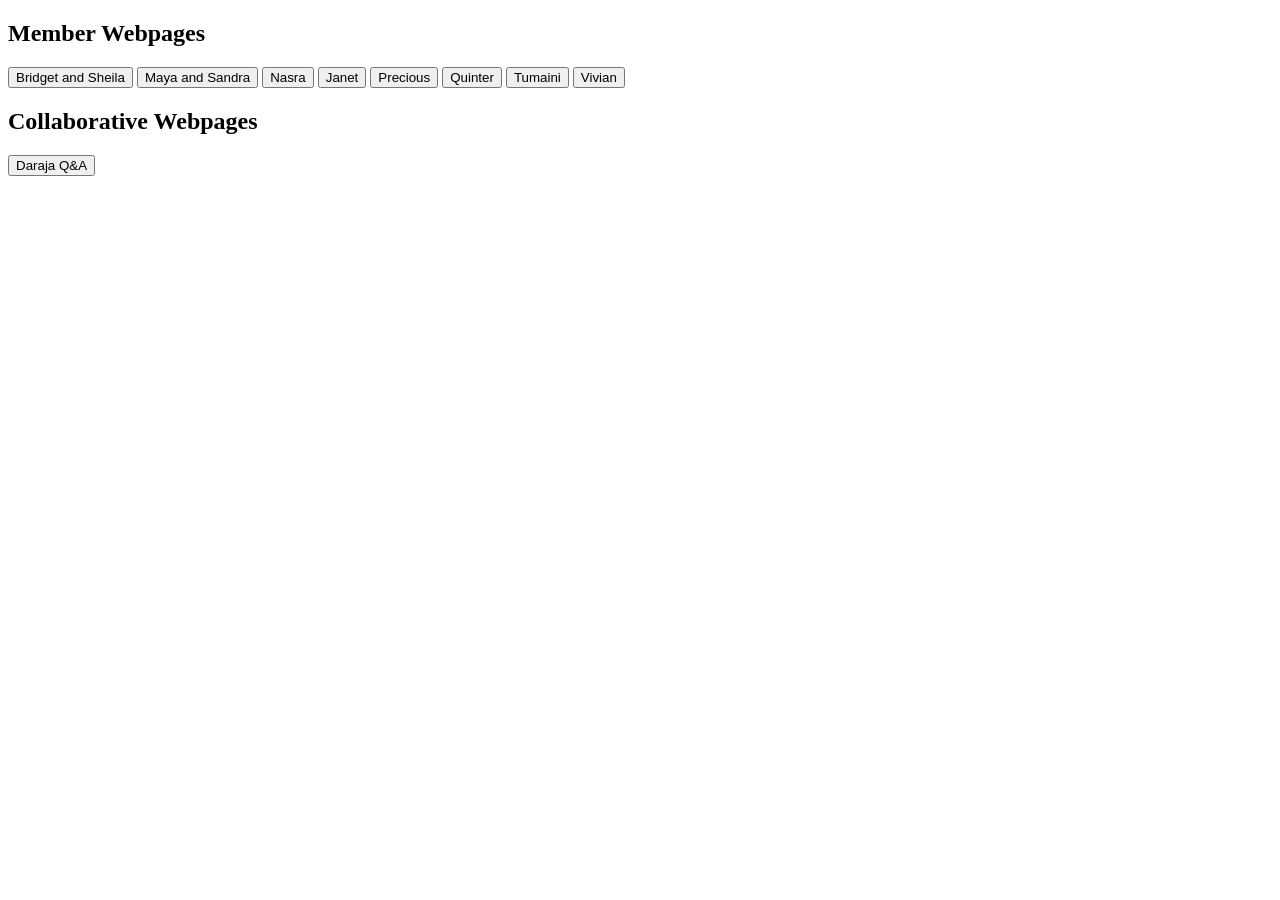
==== index.html @ a7bbd491 "Fix link for Vivian button in index.html" ====
<!DOCTYPE html>
<html>
  <body>
     <h2>Member Webpages</h2>
      <div class="button-grid">
        <button type="button" onclick="location.href = 'Bridget_Sheila/index.html';">Bridget and Sheila</button>
        <button type="button" onclick="location.href = 'MayaAndSandra/index.html';">Maya and Sandra</button>
        <button type="button" onclick="location.href = 'Nasra/index.html';">Nasra</button>
        <button type="button" onclick="location.href = 'janet/index.html';">Janet</button>
        <button type="button" onclick="location.href = 'precious/index.html';">Precious</button>
        <button type="button" onclick="location.href = 'quinter/index.html';">Quinter</button>
        <button type="button" onclick="location.href = 'tumaini/index.html';">Tumaini</button>
        <button type="button" onclick="location.href = Vivian/index.html';">Vivian</button>
      </div>
    <h2>Collaborative Webpages</h2>
      <div class="button-grid">
        <button type="button" onclick="location.href = 'QnA/index.html';">Daraja Q&A</button>
      </div>
  </body>
</html>
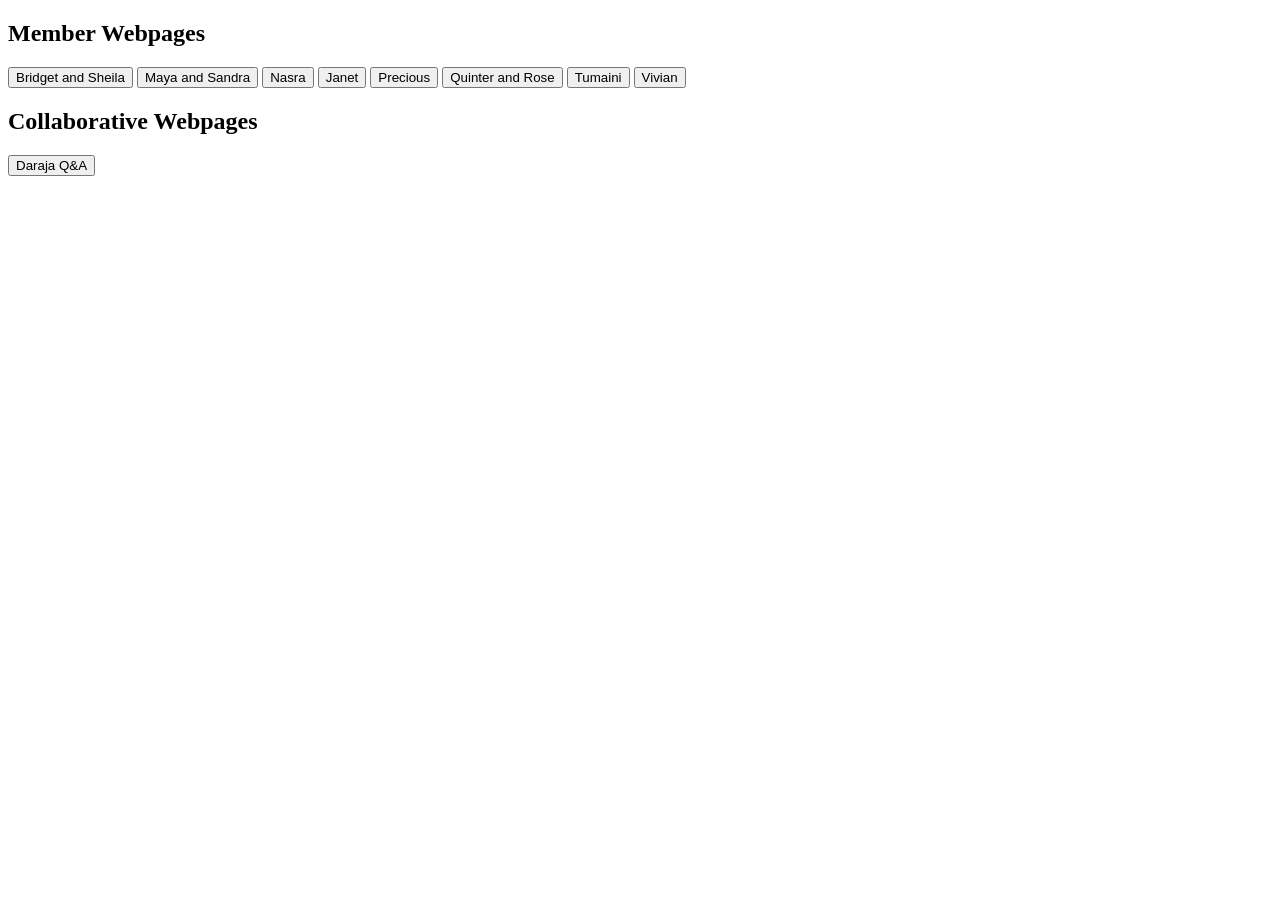
==== commit 0952660f: "Update index.html" ====
--- a/index.html
+++ b/index.html
@@ -5,12 +5,12 @@
       <div class="button-grid">
         <button type="button" onclick="location.href = 'Bridget_Sheila/index.html';">Bridget and Sheila</button>
         <button type="button" onclick="location.href = 'MayaAndSandra/index.html';">Maya and Sandra</button>
-        <button type="button" onclick="location.href = 'Nasra/index.html';">Nasra</button>
+        <button type="button" onclick="location.href = 'nasra/index.html';">Nasra</button>
         <button type="button" onclick="location.href = 'janet/index.html';">Janet</button>
         <button type="button" onclick="location.href = 'precious/index.html';">Precious</button>
-        <button type="button" onclick="location.href = 'quinter/index.html';">Quinter</button>
+        <button type="button" onclick="location.href = 'quinter_rose/index.html';">Quinter and Rose</button>
         <button type="button" onclick="location.href = 'tumaini/index.html';">Tumaini</button>
-        <button type="button" onclick="location.href = Vivian/index.html';">Vivian</button>
+        <button type="button" onclick="location.href = `Vivian/index.html';">Vivian</button>
       </div>
     <h2>Collaborative Webpages</h2>
       <div class="button-grid">
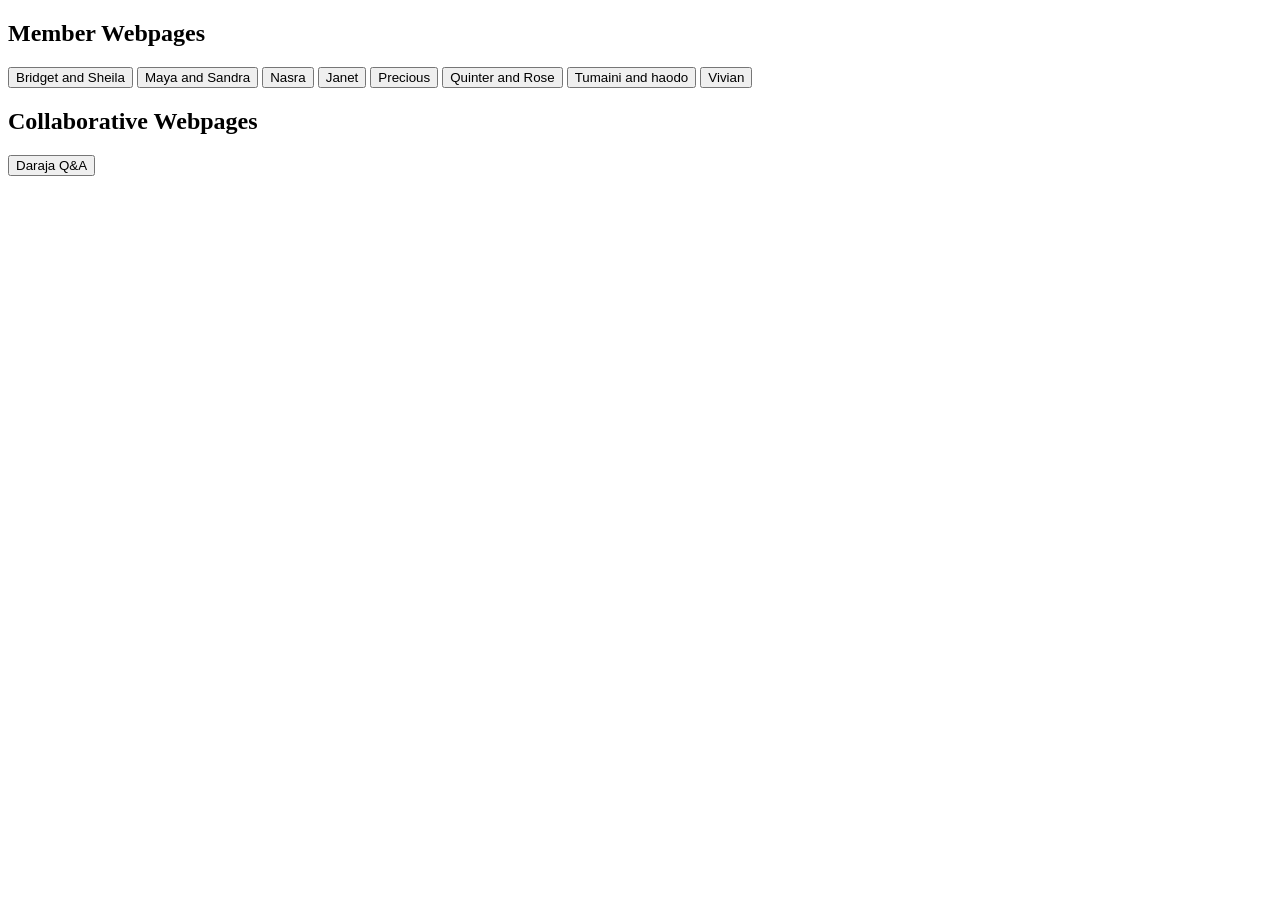
==== commit b9486d66: "Update index.html" ====
--- a/index.html
+++ b/index.html
@@ -9,8 +9,8 @@
         <button type="button" onclick="location.href = 'janet/index.html';">Janet</button>
         <button type="button" onclick="location.href = 'precious/index.html';">Precious</button>
         <button type="button" onclick="location.href = 'quinter_rose/index.html';">Quinter and Rose</button>
-        <button type="button" onclick="location.href = 'tumaini/index.html';">Tumaini</button>
-        <button type="button" onclick="location.href = `Vivian/index.html';">Vivian</button>
+        <button type="button" onclick="location.href = 'tumaini_haodo/index.html';">Tumaini and haodo</button>
+        <button type="button" onclick="location.href = 'Vivian/index.html';">Vivian</button>
       </div>
     <h2>Collaborative Webpages</h2>
       <div class="button-grid">
